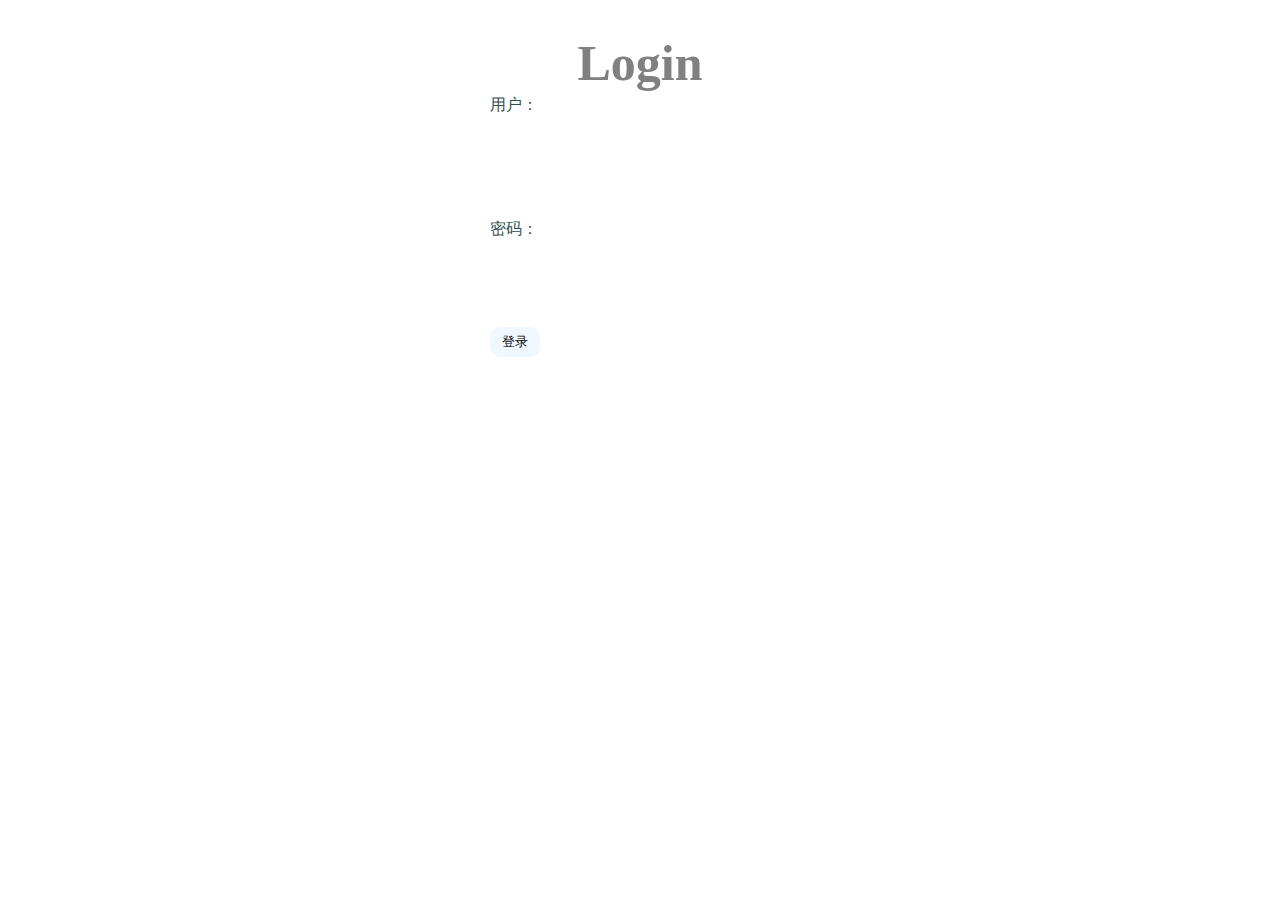
==== login/login.html @ db00ce38 "caochunyu" ====
<!DOCTYPE html>
<html lang="zho">
<head>
	<meta charset="UTF-8">
	<title>Document</title>
	<link rel="stylesheet" href="login.css" type="text/css">
</head>
<body>
		<h1>Login</h1>
	<form>
		<p>用户：</p>
		<input type="text" name="user">
		<br>
		<p>密码：</p>
		<input type="password" name="password">
		<br>
		<button type="submit" id="login-button">登录</button>
	</form>

</body>
</html>
---- login/login.css ----
body
{ 
background-image: url(http://files.57gif.com/webgif/0/0/8d/a6f8b86fb259bbc7362e378a11d17.gif); 
background-repeat:no-repeat;
background-attachment: fixed;
background-size:cover;
}
h1{
	font-family: "楷体";
	font-size: 50px;
	font-weight: 3px;
	color: grey;
	text-align: center;
}


form{
	width:300px;
	height:160px;
	position:relative;
   	left:50%;
  	top:50%;
  	margin-left:-150px;
  	margin-top:-30px;
		
}

p{color: #2F4F4F;}
 form input{
 	border:1px solid white;
 	display:block;
 	margin:0px auto 10px auto;
 	padding:10px;
 	width:220px;
 	border-radius:30px;
 	font-size:18px;
 	font-weight:300;
 }
 form button{
    background-color:Aliceblue;
    margin:0px auto 10px auto;
    border-radius:10px;
    border:0;
    height:30px;
    width:50px;
    padding:5px 10px;
 }
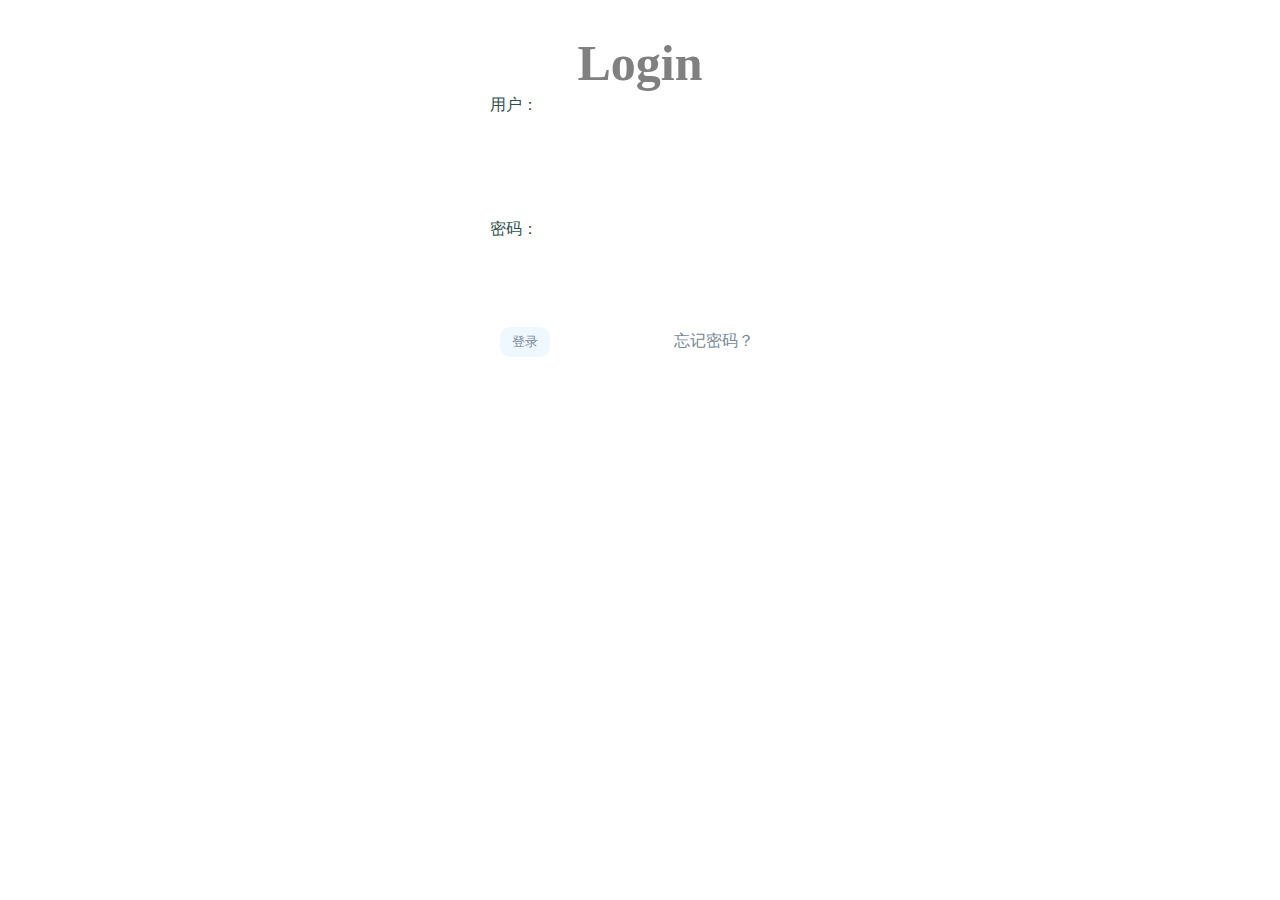
==== commit 8de72c9c: "Add files via upload" ====
--- a/login/login.html
+++ b/login/login.html
@@ -15,6 +15,7 @@
 		<input type="password" name="password">
 		<br>
 		<button type="submit" id="login-button">登录</button>
+		<a id="forget" href="forget.html">忘记密码？</a>                   
 	</form>
 
 </body>
--- a/login/login.css
+++ b/login/login.css
@@ -38,10 +38,16 @@
  }
  form button{
     background-color:Aliceblue;
-    margin:0px auto 10px auto;
+    margin:0px auto 10px 10px;
     border-radius:10px;
     border:0;
     height:30px;
     width:50px;
     padding:5px 10px;
- }         +    color:#778899;
+ }         
+a{
+  text-decoration:none;
+  margin:0px auto 10px 120px;
+  color: #778899;
+}